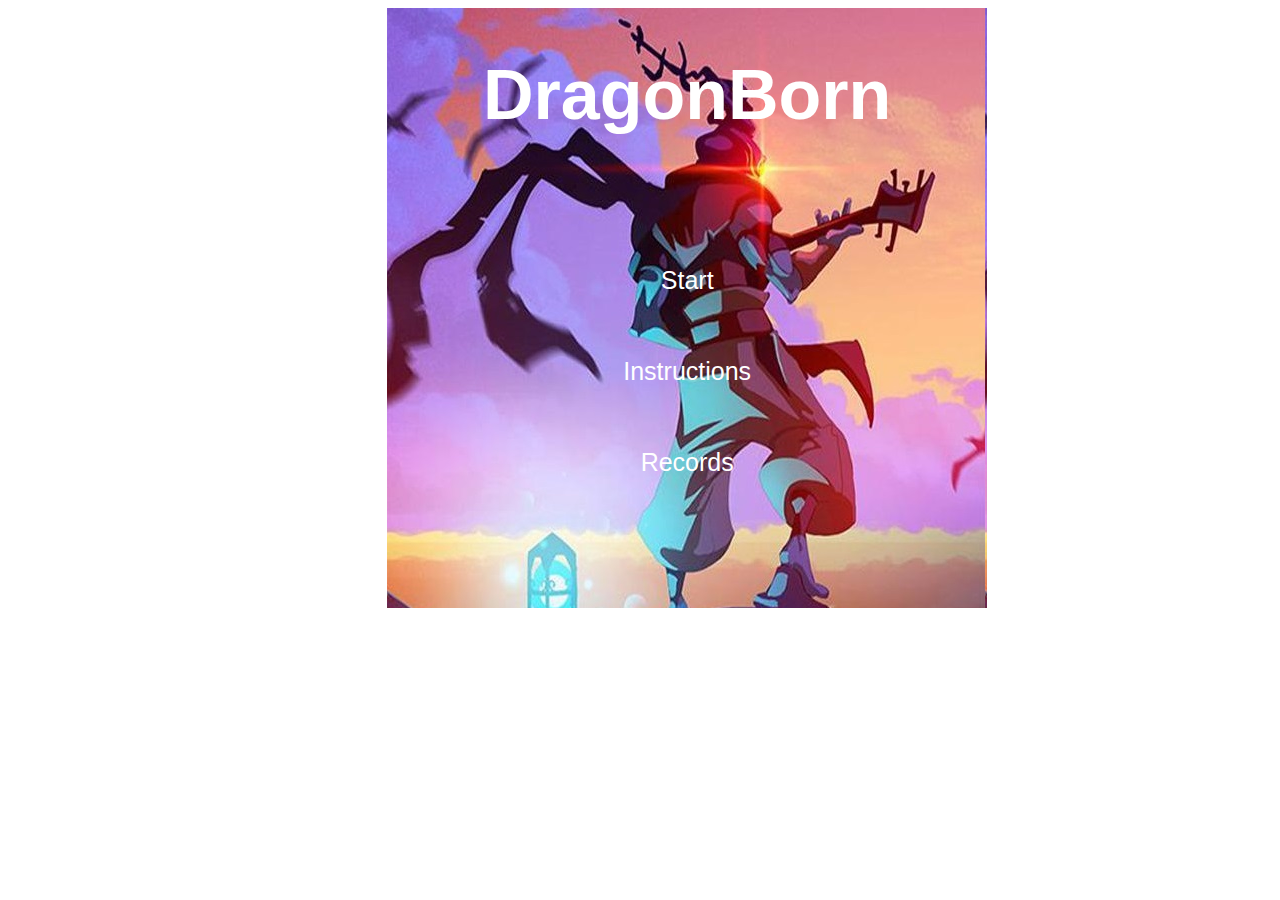
==== menu.html @ 51c29f95 "Alpha 1" ====
<!DOCTYPE html>
<html lang="en">
<head>
    <meta charset="UTF-8">
    <meta name="viewport" content="width=device-width, initial-scale=1.0">
    <link rel="stylesheet" href="style.css">
    <title>Document</title>
</head>
<body>
    <div class="conteiner">
        <div class="menu">
            <div class="logo">
                <h1>DragonBorn</h1>
            </div>
            <div class="btn">
                <div class="start">
                    <button onclick="document.location='index.html'">Start</button>
                </div>
                <div class="inst">
                    <button onclick="document.location='inst.html'">Instructions</button>
                </div>
                <div class="records">
                    <button onclick="document.location='records.html'">Records</button>
                </div>
            </div>
        </div>
    </div>
</body>
</html>
---- style.css ----
body{
    
}
button{
    border: 5px;
    border-radius: 15%;
    background-color: darkblue;
    font-size: 25px;
    margin: 30px;
    color: white;
    border: medium none;
    background-image: none; 
    background: transparent;
    background-color: transparent;
}
button:hover{
    color: #AFAFAF;
}
.menu{
    width: 600px;
    height: 600px;
    background-image: url(img/bcgMenu.jpg);
    margin-left: 30%;
    display: inline-block;
}
.btn{
    margin-top: 100px;
}
.start{
    text-align: center;
    
}
.inst{
    text-align: center;

}
.records{
    text-align: center;
}
.logo{
    text-align: center;
}
h1{
    font-size: 70px;
    color: white;
    font-family: 'Lucida Sans', 'Lucida Sans Regular', 'Lucida Grande', 'Lucida Sans Unicode', Geneva, Verdana, sans-serif;
}
.icon{
    margin-left: 30px;
    margin-top: 30px;
}
.int{
    font-size: 40px;
    color: white;
}
.back{
    text-align: right;
    margin-top: -40px;
}
.back1{
    text-align: right;
    margin-top: -20px;
}
.ramka{
    width: 500px;
    height: 500px;
    margin: 40px;
    border: 10px solid gray;
}
.rec{
    height: 50px;
    border: 3px solid black;
    background-color: gray;
    opacity: 0.6;
}
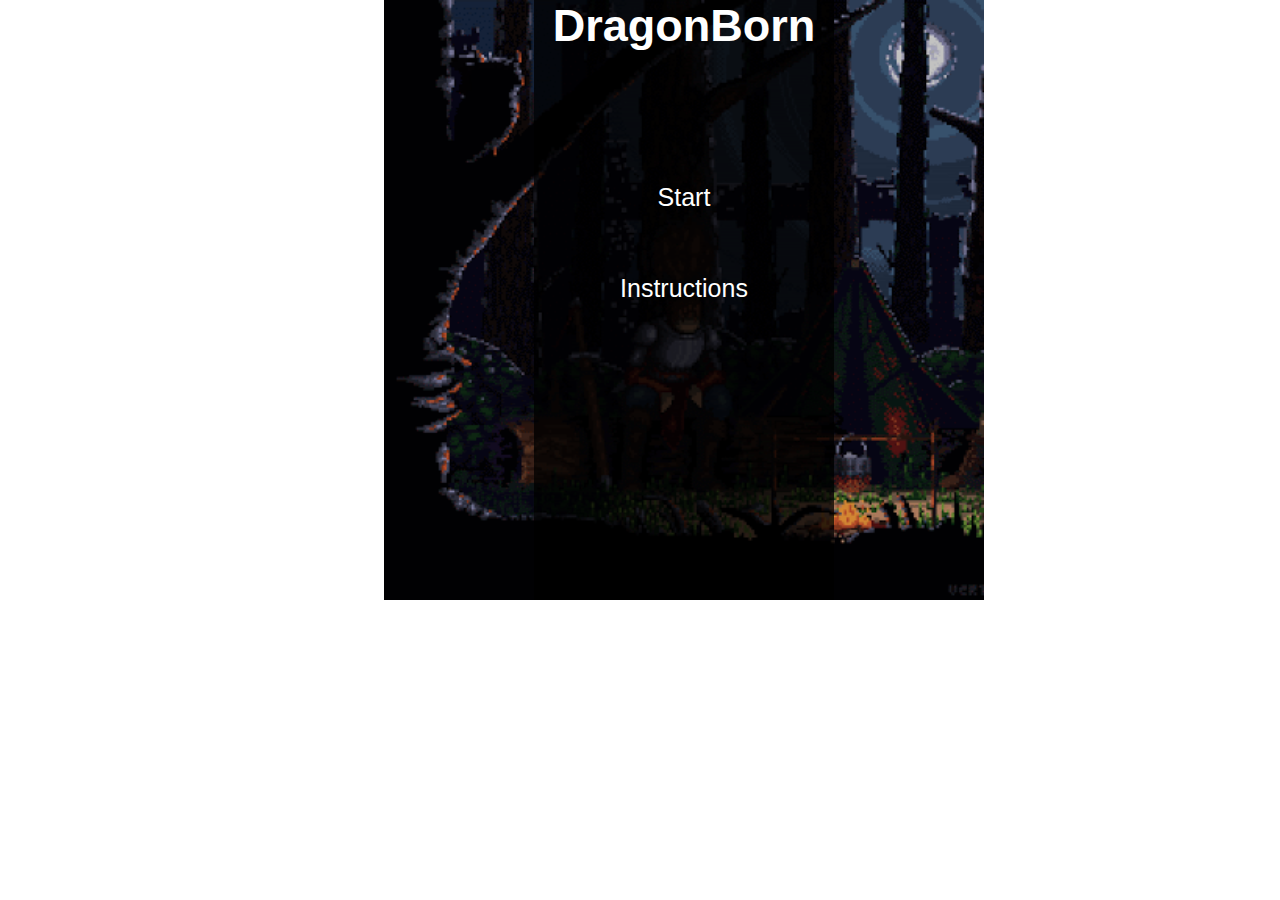
==== commit 340ae91b: "Alpha 1.1" ====
--- a/menu.html
+++ b/menu.html
@@ -9,21 +9,35 @@
 <body>
     <div class="conteiner">
         <div class="menu">
-            <div class="logo">
-                <h1>DragonBorn</h1>
+            <div id="inputName">
+                <p>
+                    <b>Your name:</b>
+                    <input type="text" size="40" id="name">
+                </p>
+                <button onclick="document.location='index.html'">Continue</button>
             </div>
-            <div class="btn">
-                <div class="start">
-                    <button onclick="document.location='index.html'">Start</button>
+            <div class="main">
+                <div class="logo">
+                    <h1>DragonBorn</h1>
                 </div>
-                <div class="inst">
-                    <button onclick="document.location='inst.html'">Instructions</button>
-                </div>
-                <div class="records">
-                    <button onclick="document.location='records.html'">Records</button>
+                <div class="btn">
+                    <div class="start">
+                        <button id="show">Start</button>
+                    </div>
+                    <div class="inst">
+                        <button onclick="document.location='inst.html'">Instructions</button>
+                    </div>
                 </div>
             </div>
         </div>
     </div>
+    <script>
+        let show = document.getElementById("show");
+        let inputName = document.getElementById("inputName");
+
+        show.addEventListener("click", () => {
+            inputName.style.display = "block";
+        })
+    </script>
 </body>
 </html>--- a/style.css
+++ b/style.css
@@ -1,10 +1,10 @@
 body{
-    
+    margin: 0px;
 }
 button{
     border: 5px;
-    border-radius: 15%;
-    background-color: darkblue;
+    border-radius: 2px;
+    width: 170px;
     font-size: 25px;
     margin: 30px;
     color: white;
@@ -14,14 +14,22 @@
     background-color: transparent;
 }
 button:hover{
-    color: #AFAFAF;
+    color: #000000;
+    background-color: rgba(255, 255, 255, 0.562);
 }
 .menu{
     width: 600px;
     height: 600px;
-    background-image: url(img/bcgMenu.jpg);
+    background-image: url(img/unnamed.gif);
+    background-size: cover;
     margin-left: 30%;
     display: inline-block;
+}
+.main{
+    background-color: rgba(0, 0, 0, 0.767);
+    width: 300px;
+    height: 600px;
+    margin: 0px auto;
 }
 .btn{
     margin-top: 100px;
@@ -29,6 +37,10 @@
 .start{
     text-align: center;
     
+}
+.instruct{
+    background-color: rgba(255, 255, 255, 0.822);
+    height: 600px;
 }
 .inst{
     text-align: center;
@@ -41,21 +53,27 @@
     text-align: center;
 }
 h1{
-    font-size: 70px;
+    margin-top: 0px;
+    font-size: 45px;
     color: white;
     font-family: 'Lucida Sans', 'Lucida Sans Regular', 'Lucida Grande', 'Lucida Sans Unicode', Geneva, Verdana, sans-serif;
 }
 .icon{
     margin-left: 30px;
-    margin-top: 30px;
+    padding: 15px;
 }
 .int{
+    margin: 0px;
+    padding: 5px;
     font-size: 40px;
-    color: white;
+    color: rgb(56, 56, 56);
 }
 .back{
     text-align: right;
     margin-top: -40px;
+}
+.back button{
+    color: rgb(56, 56, 56);
 }
 .back1{
     text-align: right;
@@ -72,4 +90,25 @@
     border: 3px solid black;
     background-color: gray;
     opacity: 0.6;
+}
+#inputName{
+    display: none;
+    position: absolute;
+    margin-left: 40px;
+    margin-top: 230px;
+    color: white;
+    background-color: rgba(0, 0, 0, 0.932);
+    border-radius: 2px;
+    padding: 20px;
+}
+#inputName button{
+    margin: 0px;
+}
+
+#inputName p{
+    font-size: 30px;
+}
+
+#inputName p input{
+    padding: 10px;
 }